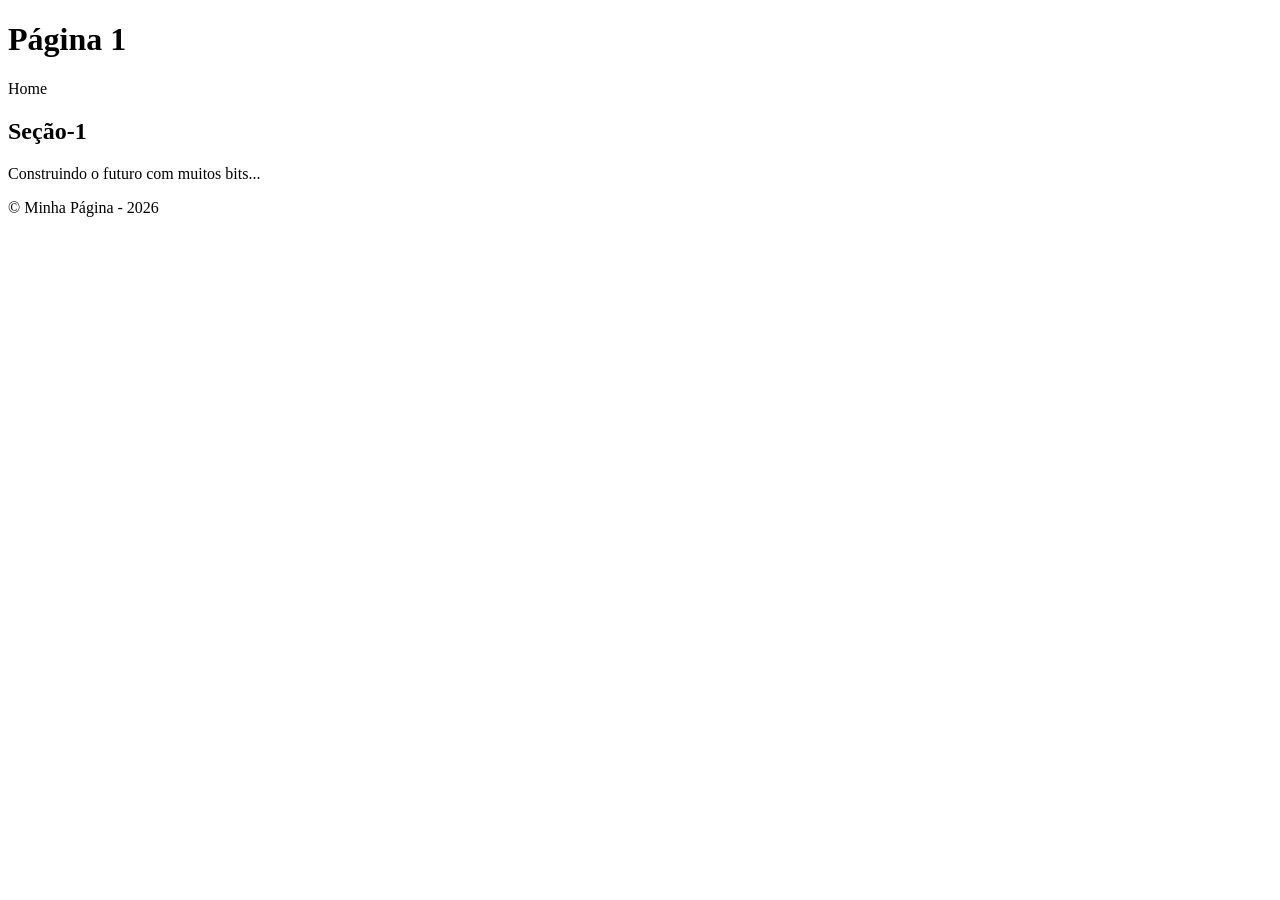
==== pagina1.html @ b0042468 "Criando hyperlinks entre páginas." ====
<!DOCTYPE html>
<!-- Este é um doctype ou DTD, o que define o tipo de HTML a ser carregado na máquina do cliente, ele informa ao navegador qual conjunto de bibliotecas carregar para que todo a estrutura seja otmizada de forma rápida e segura.-->
<!-- Eu sou um comentário em HTML, eu sou ignorado pelo interpretador do navegador e não sou apresentado aos usuários. -->


<html lang="pt-br">
 <head>
  <meta charset="UTF-8">
  <title>Página 1</title>
 </head>
 <body>
   <header>
     <h1>Página 1</h1>
     <nav>
       <a>Home</a>
     </nav>
   </header>
   <main>
     <section>
          <h2>Seção-1</h2>
  <p>Construindo o futuro com muitos bits...</p>
     </section>
   </main>
   <footer>
     <p>&copy; Minha Página - 2026</p>
   </footer>
 </body>
</html>
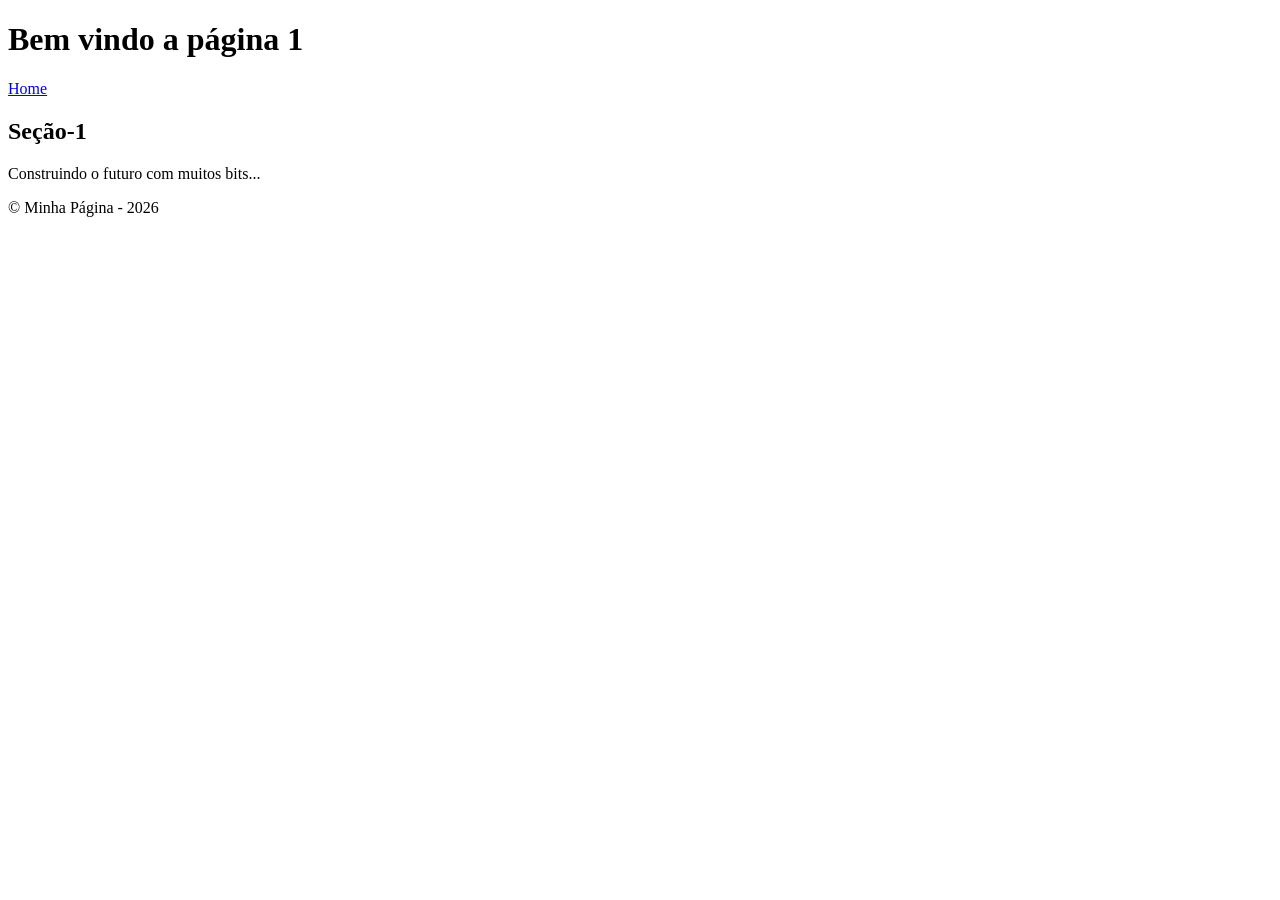
==== commit da9230b7: ""modificações"" ====
--- a/pagina1.html
+++ b/pagina1.html
@@ -1,7 +1,6 @@
 <!DOCTYPE html>
 <!-- Este é um doctype ou DTD, o que define o tipo de HTML a ser carregado na máquina do cliente, ele informa ao navegador qual conjunto de bibliotecas carregar para que todo a estrutura seja otmizada de forma rápida e segura.-->
 <!-- Eu sou um comentário em HTML, eu sou ignorado pelo interpretador do navegador e não sou apresentado aos usuários. -->
-
 
 <html lang="pt-br">
  <head>
@@ -10,9 +9,9 @@
  </head>
  <body>
    <header>
-     <h1>Página 1</h1>
+     <h1>Bem vindo a página 1</h1>
      <nav>
-       <a>Home</a>
+       <a href="./index.html">Home</a>
      </nav>
    </header>
    <main>
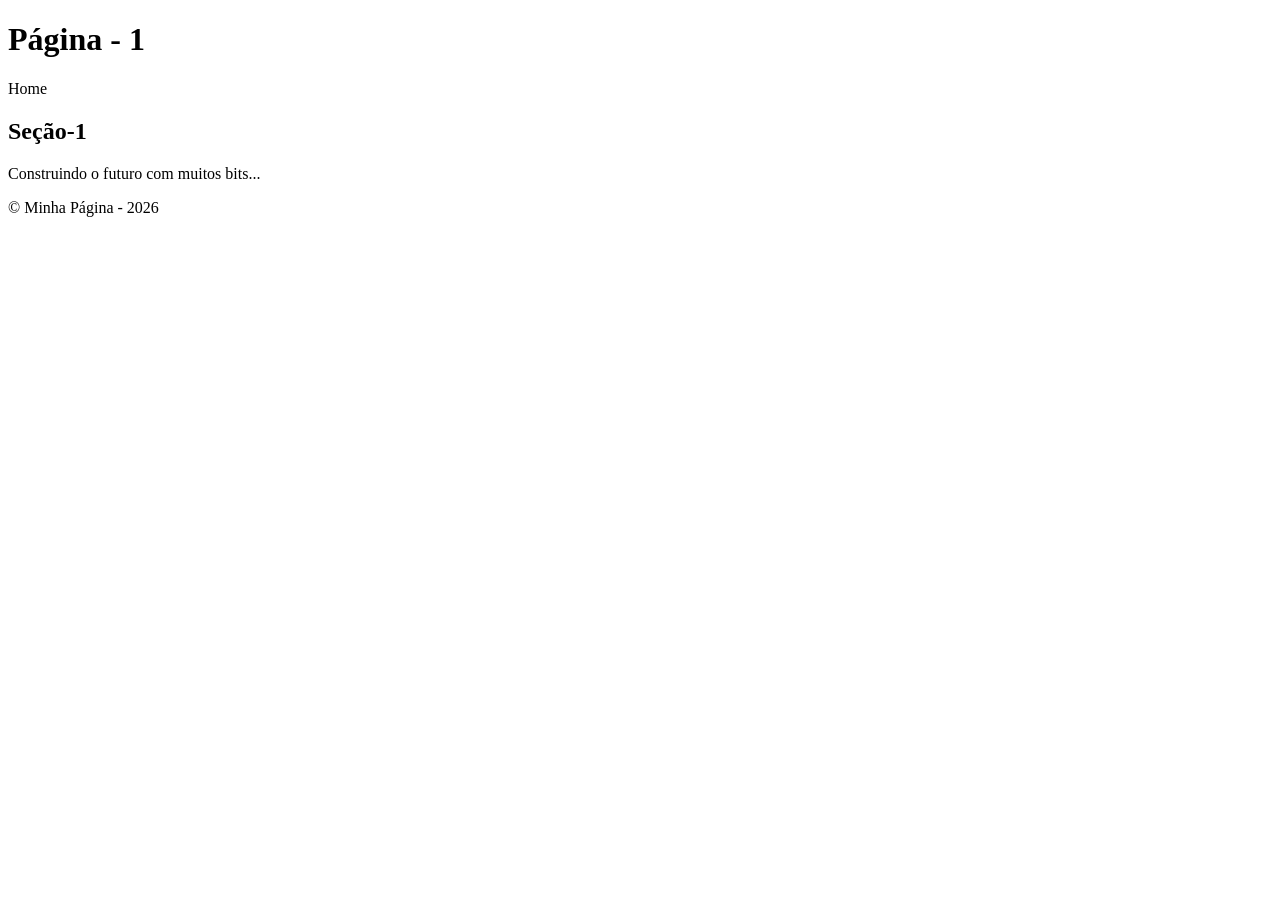
==== commit bf9b7121: ""Paginas"" ====
--- a/pagina1.html
+++ b/pagina1.html
@@ -2,27 +2,29 @@
 <!-- Este é um doctype ou DTD, o que define o tipo de HTML a ser carregado na máquina do cliente, ele informa ao navegador qual conjunto de bibliotecas carregar para que todo a estrutura seja otmizada de forma rápida e segura.-->
 <!-- Eu sou um comentário em HTML, eu sou ignorado pelo interpretador do navegador e não sou apresentado aos usuários. -->
 
+
 <html lang="pt-br">
- <head>
-  <meta charset="UTF-8">
-  <title>Página 1</title>
- </head>
- <body>
-   <header>
-     <h1>Bem vindo a página 1</h1>
-     <nav>
-       <a href="./index.html">Home</a>
-     </nav>
-   </header>
-   <main>
-     <section>
-          <h2>Seção-1</h2>
-  <p>Construindo o futuro com muitos bits...</p>
-     </section>
-   </main>
-   <footer>
-     <p>&copy; Minha Página - 2026</p>
-   </footer>
- </body>
+	<head>
+		<meta charset="UTF-8">
+		<title>Página 1</title>
+	</head>
+	<body>
+	  <header>
+	    <h1>Página - 1</h1>
+	    <nav>
+	      <a>Home</a>
+	    </nav>
+	  </header>
+	  <main>
+	    <section>
+  	      	<h2>Seção-1</h2>
+		<p>Construindo o futuro com muitos bits...</p>
+	    </section>
+	  </main>
+	  <footer>
+	    <p>&copy; Minha Página - 2026</p>
+	  </footer>
+	</body>
 </html>
+
  
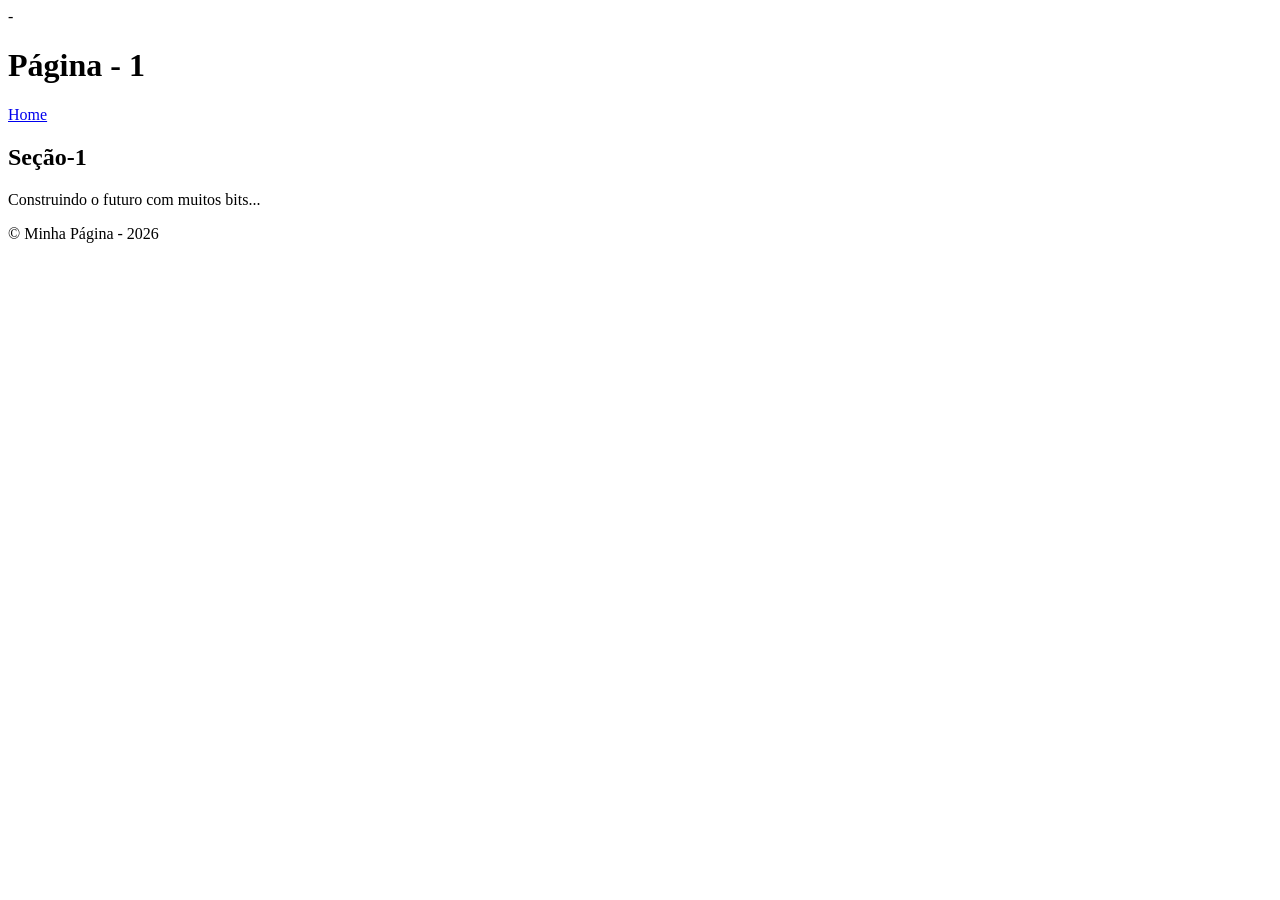
==== commit 4fd87447: "feat : Limpando o projeto do css inline e  interno" ====
--- a/pagina1.html
+++ b/pagina1.html
@@ -1,4 +1,4 @@
-<!DOCTYPE html>
+- <!DOCTYPE html>
 <!-- Este é um doctype ou DTD, o que define o tipo de HTML a ser carregado na máquina do cliente, ele informa ao navegador qual conjunto de bibliotecas carregar para que todo a estrutura seja otmizada de forma rápida e segura.-->
 <!-- Eu sou um comentário em HTML, eu sou ignorado pelo interpretador do navegador e não sou apresentado aos usuários. -->
 
@@ -12,7 +12,7 @@
 	  <header>
 	    <h1>Página - 1</h1>
 	    <nav>
-	      <a>Home</a>
+	      <a href="./index.html">Home</a>
 	    </nav>
 	  </header>
 	  <main>
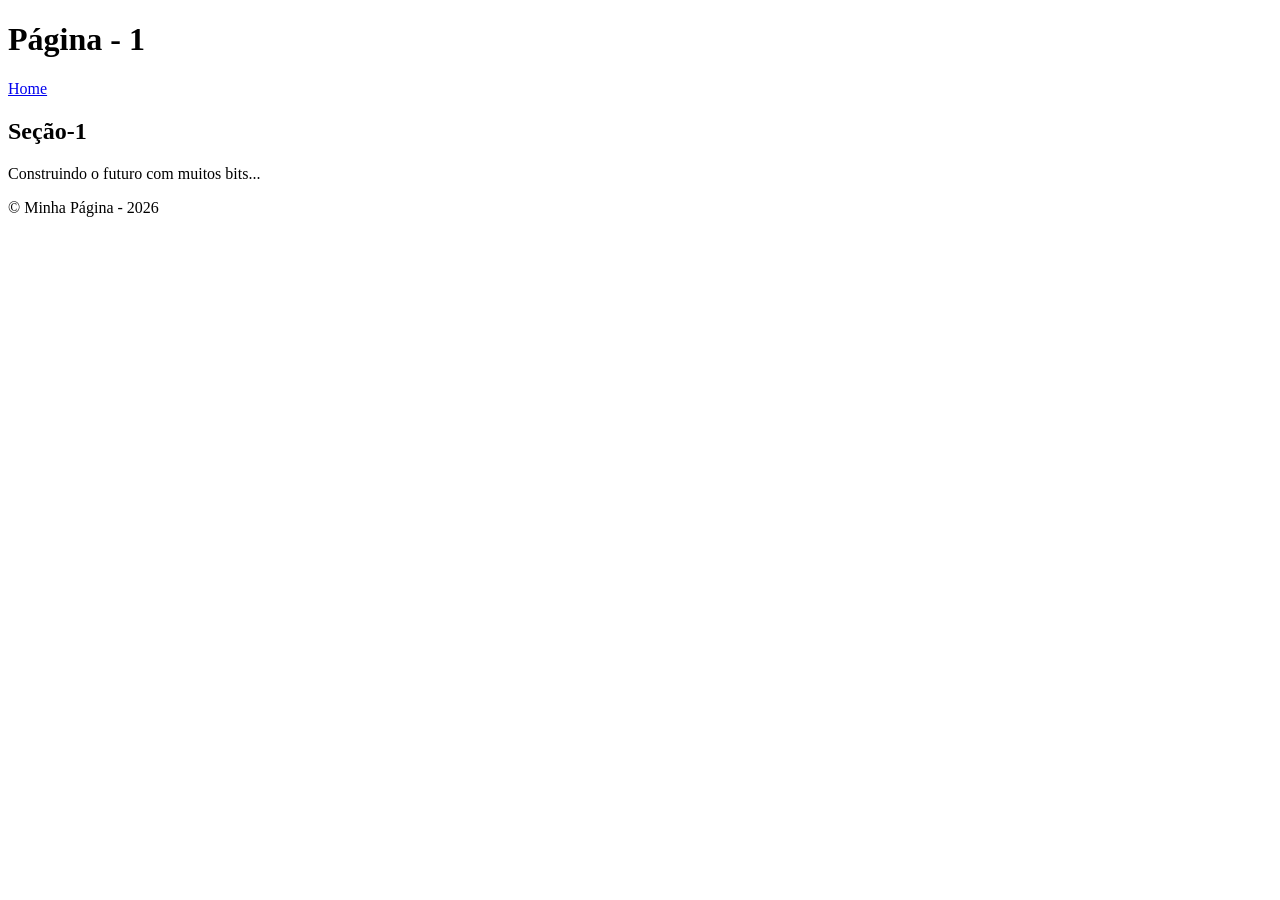
==== commit 6aed56c5: "Introdução CSS3" ====
--- a/pagina1.html
+++ b/pagina1.html
@@ -1,7 +1,6 @@
-- <!DOCTYPE html>
+<!DOCTYPE html>
 <!-- Este é um doctype ou DTD, o que define o tipo de HTML a ser carregado na máquina do cliente, ele informa ao navegador qual conjunto de bibliotecas carregar para que todo a estrutura seja otmizada de forma rápida e segura.-->
 <!-- Eu sou um comentário em HTML, eu sou ignorado pelo interpretador do navegador e não sou apresentado aos usuários. -->
-
 
 <html lang="pt-br">
 	<head>
